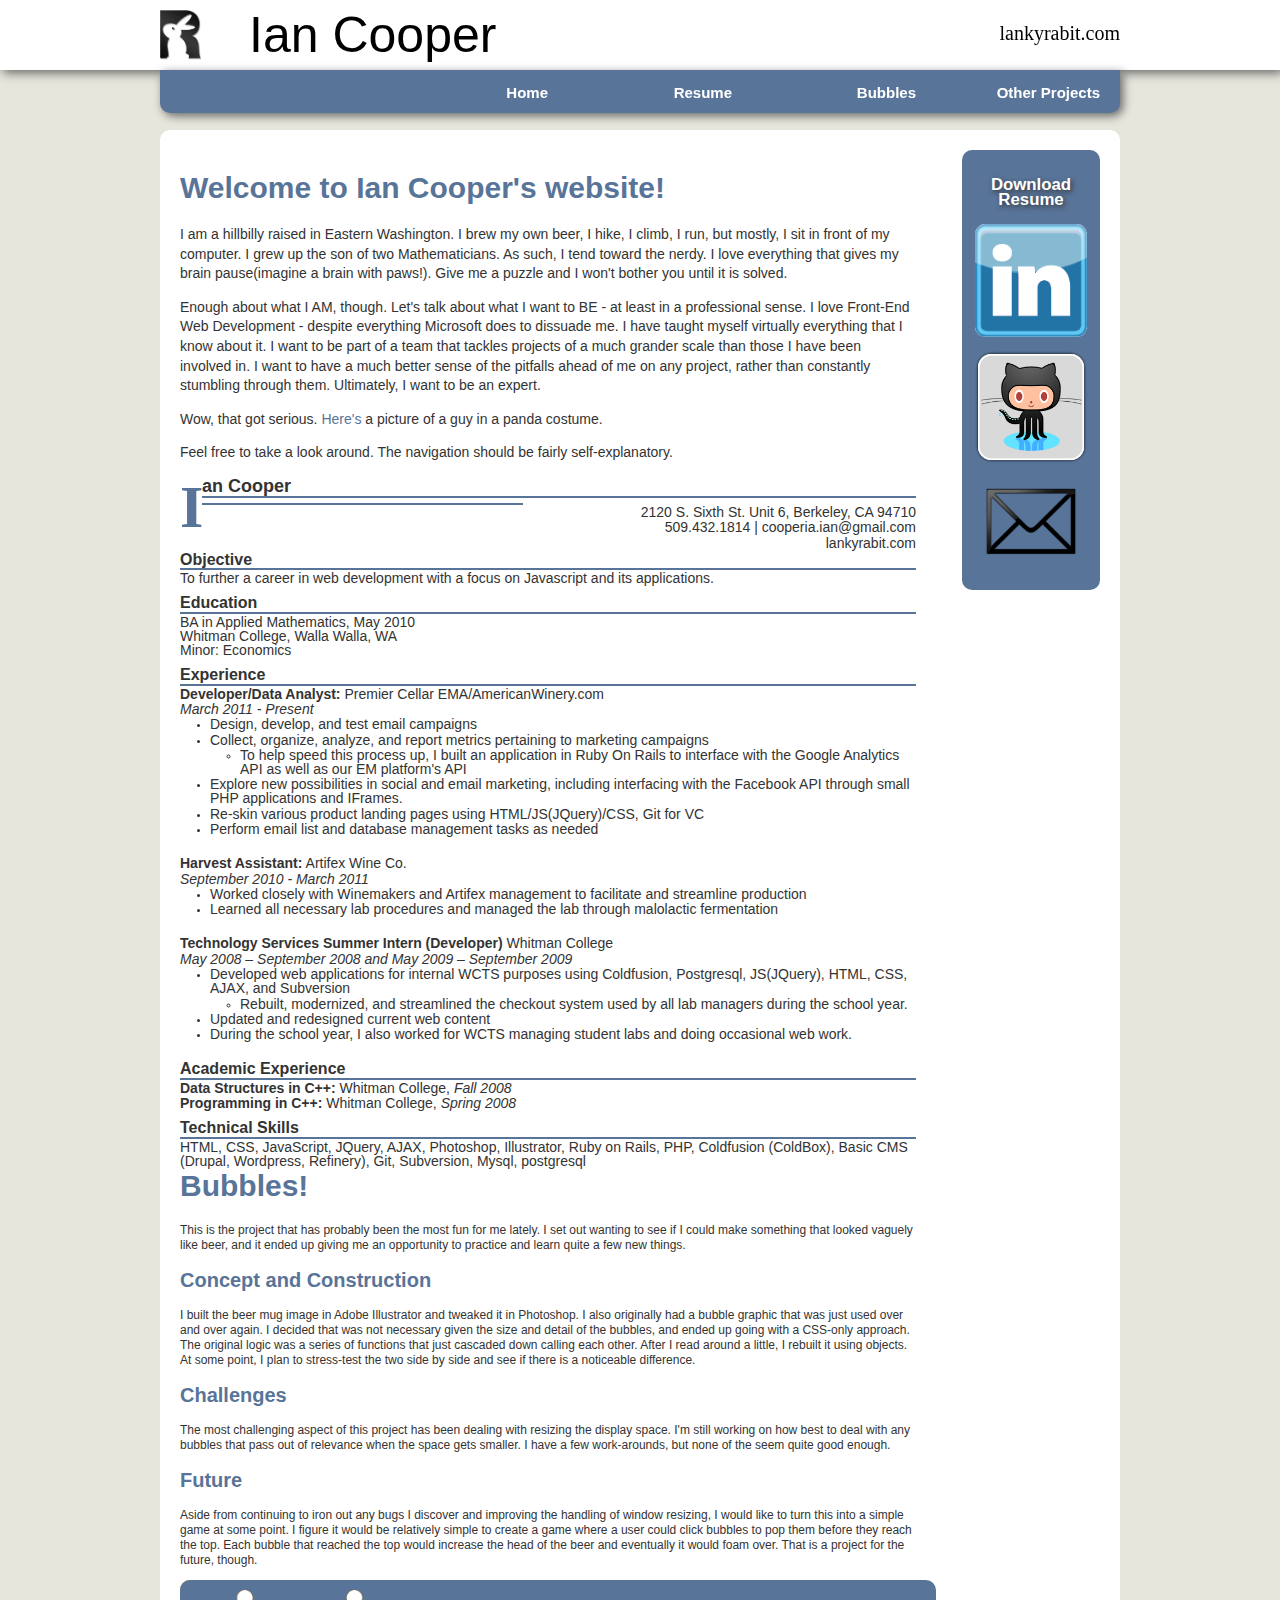
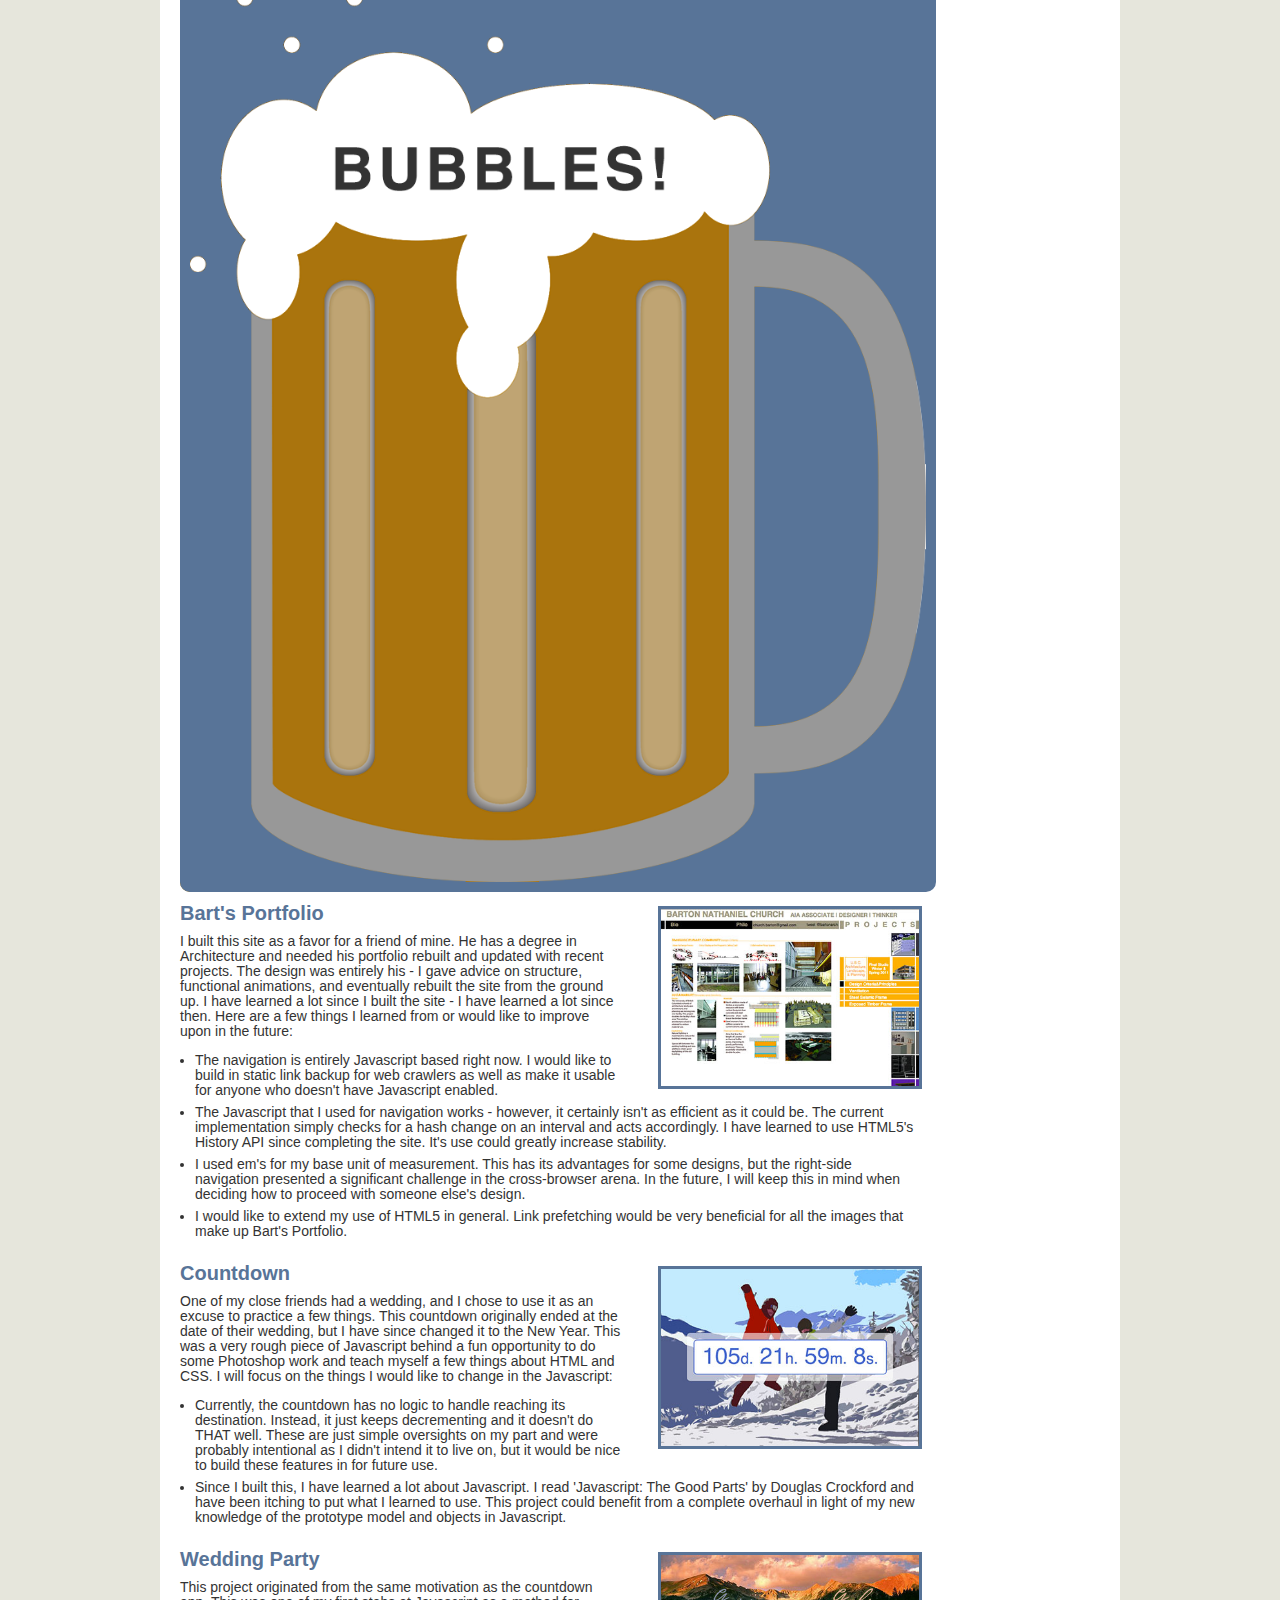
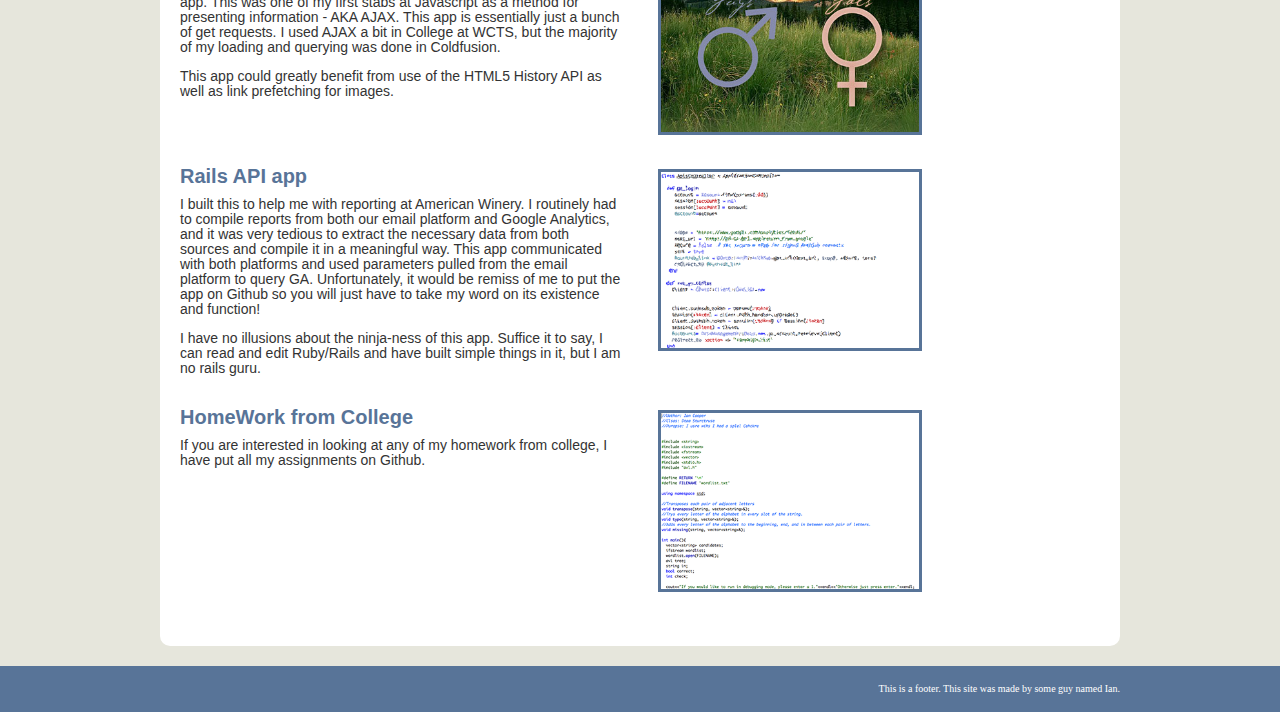
==== index.html @ 6d2cb938 "First commit of the final draft." ====
<!Doctype html>
<html language="en">
  <head>
    <title>Ian's Playground</title>
	<meta charset="UTF-8" />
	<link media="screen" type="text/css" rel="stylesheet" href="css/style.main.css" />
	<link media="screen" type="text/css" rel="stylesheet" href="css/style.resume.css" />
	<link media="screen" type="text/css" rel="stylesheet" href="css/style.projects.css" />
	<link media="screen" type="text/css" rel="stylesheet" href="css/style.beer.css" />
	
	<!-- enable HTML5 elements in IE7+8 -->
	<!-- [if lt IE 9]>
	<script src="http://html5shim.googlecode.com/svn/trunk/html5.js"></script>
	<![endif]-->
	
	
	<!--[if IE]>
	<style type="text/css">
		#infoWrapper {
		background:transparent;
		filter:progid:DXImageTransform.Microsoft.gradient(startColorstr=#647b3c75,endColorstr=#647b3c75);
	       zoom: 1;
		}
	</style>
	<![endif]-->
	
	<style type="text/css">
		@media all and (max-width: 820px){
	  		nav[role='navigation'] ul li a {
				font-size:1.2em;
			}
			
			#buttons a {
				font-size:1.1em;
			}
			
			h2 {
				font-size:2.4em;
			}
		}
	</style>
  </head>
  <body>
	<div id="wrapper">
		<div id="topFixed" class="wrapper fixed">
			<div id="headWrapper" class="shadow">
				<div id="header">
					<figure><img src="images/R.gif" id="logo"></figure>
					<h1>Ian Cooper</h1>
					<p id="lankyrabit">lankyrabit.com</p>
				</div>
			</div>
			<nav role="navigation" class="shadow">
				<ul>
					<li><a href="otherProjects.html" id="other">Other Projects</a></li>
					<li><a href="bubbles.html" id="bubbles">Bubbles</a></li>
					<li><a href="resume.html" id="resume">Resume</a></li>
					<li><a href="index.html" id="home">Home</a></li>
				</ul>
			</nav>
		</div>
		<div id="contentWrapper" role="main">
			<div id="loading_zone" class="leftFloat">
				<div id="home">
					<h2>Welcome to Ian Cooper's website!</h2>
					<p class="index_text">I am a hillbilly raised in Eastern Washington. I brew my own beer, I hike, I climb, I run, but mostly, I sit in front of my computer. I grew up the son of two Mathematicians. As such, I tend toward the nerdy. I love everything that gives my brain pause(imagine a brain with paws!). Give me a puzzle and I won't bother you until it is solved.</p>
					<p class="index_text">Enough about what I AM, though. Let's talk about what I want to BE - at least in a professional sense. I love Front-End Web Development - despite everything Microsoft does to dissuade me. I have taught myself virtually everything that I know about it. I want to be part of a team that tackles projects of a much grander scale than those I have been involved in. I want to have a much better sense of the pitfalls ahead of me on any project, rather than constantly stumbling through them. Ultimately, I want to be an expert.</p>
					<p class="index_text">Wow, that got serious. <a href="http://imgur.com/gallery/omzJa">Here's</a> a picture of a guy in a panda costume.</p>
					<p class="index_text">Feel free to take a look around. The navigation should be fairly self-explanatory.</p>
				</div>
			</div>
			<div id="buttons" class="rightFloat">
				<a href="../Resources/Resume.pdf.zip" ><p class="text_shadow">Download Resume</p></a>
				<figure class="inactive"><a href="http://www.linkedin.com/pub/ian-cooper/1a/764/b28"><img  src="images/linkedin.png"></a></figure>
				<figure class="inactive"><a href="https://github.com/cooperia"><img src="images/github.png"></a></figure>
				<figure class="inactive"><a href="mailto:cooperia14@lankyrabit.com"><img  src="images/mail.png"></a></figure>
			</div>
			<div class="clear"></div>
		</div>
		<div id="footer" role="contentinfo">
			<p>This is a footer. This site was made by some guy named Ian.</p>
		</div>
	
		<script type="text/javascript" src="javascript/jquery-1.7.1.js"></script>
		<script type="text/javascript" src="javascript/animations.js"></script>
		<script src="javascript/history.js/scripts/bundled/html4+html5/jquery.history.js"></script>
		<script src="javascript/jquery.waitforimages.js"></script>
		<script type="text/javascript">
			
			//Use history.js plugin for navigation - push state, load new content
			History.Adapter.bind(window,'popstate',function(){ 
			        state = History.getState();
					state = 'target='+state.data.state;
					$.get('contents.php', state, function(data){
						if(state == 'target=bubbles'){
							clearInterval(spawnInterval);
							$('#loading_zone').html(data).waitForImages(startBubbles());
						}
						else{
							$('#loading_zone').html(data);
							
						}
						
					});
			});
		</script>
		<script type="text/javascript" src="javascript/bubbles.js"></script>
    	<script type="text/javascript" src="javascript/javascript.js?r=1"></script>

		
		
	</div>
  </body>
</html>
---- css/style.main.css ----
html, body, div, span, applet, object, iframe,
h1, h2, h3, h4, h5, h6, p, blockquote, pre,
a, abbr, acronym, address, big, cite, code,
del, dfn, em, img, ins, kbd, q, s, samp,
small, strike, strong, sub, sup, tt, var,
b, u, i, center,
dl, dt, dd, ol, ul, li,
fieldset, form, label, legend,
table, caption, tbody, tfoot, thead, tr, th, td,
article, aside, canvas, details, embed, 
figure, figcaption, footer, header, hgroup, 
menu, nav, output, ruby, section, summary,
time, mark, audio, video {
	margin: 0;
	padding: 0;
	border: 0;
	font-size: 100%;
	font: inherit;
	vertical-align: baseline;
}
/* HTML5 display-role reset for older browsers */
article, aside, details, figcaption, figure, 
footer, header, hgroup, menu, nav, section {
	display: block;
}
body {
	line-height: 1em;
	font-size: 62.5%;
	line-height: 62.5%;
}
ol, ul {
	list-style: none;
}
blockquote, q {
	quotes: none;
}
blockquote:before, blockquote:after,
q:before, q:after {
	content: '';
	content: none;
}
table {
	border-collapse: collapse;
	border-spacing: 0;
}

div {
	position:relative;
}

figure img {
	max-width:100%;
}

p {
	margin:1em 0em;
}


/* End Zeroing */
.rightFloat {
	float:right;
}

.leftFloat {
	float:left;
}

div.clear {
	clear:both;
}

.italic {
	font-style:italic
}

.bold {
	font-weight:bold;
}

.text_shadow {
	text-shadow:.1em .1em .3em #333;
}

.text_shadow_light {
	text-shadow:.1em .1em .3em #999;
}

#loading_zone {
	width:80%;
}

#loading_zone a {
	color:#587498;
	text-decoration:none;
}

#loading_zone p.index_text {
	font-size:1.4em;
	line-height:1.4em;
}

figure img {
	max-width:100%;
}

#wrapper {
	width:100%;
	background:#E6E6DC;
	padding:13em 0em 0em 0em;
}

#buttons {
	position:relative;
	background:#587498;
	padding:1em 1em 1em 1em;
	-webkit-box-sizing: border-box;
	-moz-box-sizing: border-box;
	box-sizing: border-box;
	border-radius: 1em 1em 1em 1em; 
	-moz-border-radius: 1em 1em 1em 1em; 
	-webkit-border-radius: 1em 1em 1em 1em;
	
}

#buttons a {
	font-size:1.4em;
	line-height:1.1em;
	color:#fff;
	font-weight:bold;
	text-decoration:none;
	text-align:center;
}

#buttons figure  {
	margin:0em auto 1em auto;
}

#buttons figure.inactive {
	max-width:95%;
}


#buttons {
	width:15%;
}


#headWrapper {
	width:100%;
	background: #ffffff;
}

#header {
	max-width:96em;
	min-width:60em;
	margin: 0 auto;
	-webkit-box-sizing: border-box;
	-moz-box-sizing: border-box;
	box-sizing: border-box;
	padding: 1em 0em 1em 0em;
	z-index:999;
	position:relative;
}

nav {
	position:relative;
	max-width:96em;
	min-width:60em;
	margin: 0 auto;
	background:#587498;
	padding:2em 2em 2.25em 2em;
	-webkit-box-sizing: border-box;
	-moz-box-sizing: border-box;
	box-sizing: border-box;
	border-radius: 0em 0em 1em 1em; 
	-moz-border-radius: 0em 0em 1em 1em; 
	-webkit-border-radius: 0em 0em 1em 1em;
	z-index:999;
}


nav[role="navigation"] ul {
	list-style-type:none;
	padding: 0 0 0 0;
}

nav[role="navigation"] ul li {
	float:right;
	margin: 0 0 0 5%;
	width:15%;
	text-align:right;
}

nav[role="navigation"] ul li a {
	font-family:helvetica, arial, sans-serif;
	font-size:1.5em;
	font-weight:bold;
	text-decoration:none;
	color:#ffffff;
}

.fixed {
	position:fixed;
	z-index:999;

}

.wrapper {
	width:100%;
}

#topFixed {
	top:0;
	left:0;
	right:0;	
}


figure img#logo {
	max-height:5em;
	float:left;
}


h1 {	
	font-size:5em;
	line-height:1em;
	display:inline;
	font-family:helvetica, arial, sans-serif;
	margin: 0% 0% 0% 5%;
}

h2 {
	font-size:3em;
	font-weight:bold;
	margin: 1em 0em;
	color:#587498;
}

h3.projectTitle {
	font-size:2em;
	font-weight:bold;
	margin: 1em 0em;
	color:#587498;
}



#lankyrabit {
	font-size:2em;
	float:right;
}

#contentWrapper {
	max-width:96em;
	min-width:60em;
	background: #ffffff;
	margin:0em auto 2em auto;
	border-radius: 1em; 
	-moz-border-radius: 1em; 
	-webkit-border-radius: 1em;
	padding: 2em 2em 2em 2em;
	-webkit-box-sizing: border-box;
	-moz-box-sizing: border-box;
	box-sizing: border-box;
	color:#333333;
	font-family:helvetica, arial, sans-serif;
	line-height:1.5em;
}

#contentWrapper p {
	font-size:1.2em;
}

#footer {
	background:#587498;
	width:100%;
	-webkit-box-sizing: border-box;
	-moz-box-sizing: border-box;
	box-sizing: border-box;
	padding: 2em 0em 2em 0em;
}

#footer p {
	max-width:96em;
	min-width:60em;
	margin: 0 auto;
	text-align:right;
	color:#ffffff;
}

#projectWrapper {
	max-width:94em;
	min-width:60em;
}

.shadow {
	-moz-box-shadow: 3px 3px 10px #666;
	-webkit-box-shadow: 3px 3px 10px #666;
	box-shadow: 3px 3px 10px #666;
}
---- css/style.resume.css ----
#resume_wrapper {
	width:100%;
}

#resume_wrapper p {
	font-family:helvetica, arial, sans-serif;
	font-size:1.4em;
	color:#333333;
	margin:0em 0em .1em 0em;
	line-height:1em;
}

#resume_wrapper a {
	color:#333333;
	font-size:1.4em;
}

#resume_wrapper h1 {
	font-size:1.8em;
	font-weight:bold;
	color:#333333;
	margin:0em;
}

#resume_wrapper h2 {
	font-size:1.6em;
	font-weight:bold;
	color:#333333;
	margin:0em 0em .1em 0em;
}

.resume_sectionTitle {
	width:100%;
	margin-bottom:.1em;
}

.resume_section {
	margin-bottom:1em;
}

div.resume_underline {
	border-bottom: 2px solid #587498;
}

ul.resume_outerList {
	list-style-type:disc;
	padding-left:3em;
}

ul.resume_innerList {
	list-style-type:circle;
	padding-left:3em;
}

.resume_experienceWrap {
	margin-bottom:2em;
}


/*Header*/

#resume_header {
	vertical-align:top;
}

#resume_header .rightFloat {
	width:97%;
}

#resume_name {
	width:100%;
	margin-bottom:.5em;
}

p#resume_i {
	font-size:6em;
	color:#587498;
	font-weight:bold;
	font-family:'Trajan Pro', times, georgia, serif;
	width:3%;
	
}

#resume_contact {
	text-align:right;
}

.fifty {
	width:45%;
}
---- css/style.projects.css ----
#projects_wrapper p, #projects_wrapper ul li {
	font-family:helvetica, arial, sans-serif;
	font-size:1.4em;
	width:100%;
}

.project_wrapper {
	width:100%;
	margin-bottom:2em;
}

.project_title {
	margin-bottom:1em;
	width:60%;
}

.project_title a, .project_title span {
	font-size:2em;
	font-weight:bold;
	color:#587498;
	text-decoration:none;
	margin:0em;
	padding:0em;
	
}

.project_img {
	width:35%;
	margin:0% 0% 1em 5%;
}

.project_img img {
	border:.3em solid #587498;
}

ul.project_list {
	list-style-type:disc;
	margin-left:1.5em;
}

.project_list li {
	margin-bottom:.5em;
}
---- css/style.beer.css ----
#beerWrap {
}

#bubbleWrap {
	z-index:0;
	line-height:0em;
	background-color:#ac7100;
	width:100%;
	border-radius: 1em; 
	-moz-border-radius: 1em; 
	-webkit-border-radius: 1em;
}

b

.bubble_hidden {
	display:none;
	position:absolute;
}

.circle {
    -webkit-border-radius: 999px;
    -moz-border-radius: 999px;
    border-radius: 999px;
    behavior: url(pie/PIE.htc);
	background: #333333; /* Old browsers */
	background: -moz-linear-gradient(-45deg,  #333333 0%, #ffffff 15%, #ffffff 77%, #ffffff 100%); /* FF3.6+ */
	background: -webkit-gradient(linear, left top, right bottom, color-stop(0%,#333333), color-stop(15%,#ffffff), color-stop(77%,#ffffff), color-stop(100%,#ffffff)); /* Chrome,Safari4+ */
	background: -webkit-linear-gradient(-45deg,  #333333 0%,#ffffff 15%,#ffffff 77%,#ffffff 100%); /* Chrome10+,Safari5.1+ */
	background: -o-linear-gradient(-45deg,  #333333 0%,#ffffff 15%,#ffffff 77%,#ffffff 100%); /* Opera 11.10+ */
	background: -ms-linear-gradient(-45deg,  #333333 0%,#ffffff 15%,#ffffff 77%,#ffffff 100%); /* IE10+ */
	background: linear-gradient(135deg,  #333333 0%,#ffffff 15%,#ffffff 77%,#ffffff 100%); /* W3C */
	filter: progid:DXImageTransform.Microsoft.gradient( startColorstr='#333333', endColorstr='#ffffff',GradientType=1 ); /* IE6-9 fallback on horizontal gradient */
	
	
}

.attached {
	/* Required for IE 5, 6, 7 */
	/* ...or something to trigger hasLayout, like zoom: 1; */
	width: 100%; 

	/* Theoretically for IE 8 & 9 (more valid) */	
	/* ...but not required as filter works too */
	/* should come BEFORE filter */
	-ms-filter:"progid:DXImageTransform.Microsoft.Alpha(Opacity=80)";

	/* This works in IE 8 & 9 too */
	/* ... but also 5, 6, 7 */
	filter: alpha(opacity=80);

	/* Older than Firefox 0.9 */
	-moz-opacity:0.8;

	/* Safari 1.x (pre WebKit!) */
	-khtml-opacity: 0.8;

	/* Modern!
	/* Firefox 0.9+, Safari 2?, Chrome any?
	/* Opera 9+, IE 9+ */
	opacity: 0.8;

}

.rising {
	/* Required for IE 5, 6, 7 */
	/* ...or something to trigger hasLayout, like zoom: 1; */
	width: 100%; 

	/* Theoretically for IE 8 & 9 (more valid) */	
	/* ...but not required as filter works too */
	/* should come BEFORE filter */
	-ms-filter:"progid:DXImageTransform.Microsoft.Alpha(Opacity=65)";

	/* This works in IE 8 & 9 too */
	/* ... but also 5, 6, 7 */
	filter: alpha(opacity=65);

	/* Older than Firefox 0.9 */
	-moz-opacity:0.65;

	/* Safari 1.x (pre WebKit!) */
	-khtml-opacity: 0.65;

	/* Modern!
	/* Firefox 0.9+, Safari 2?, Chrome any?
	/* Opera 9+, IE 9+ */
	opacity: 0.65;
}

.miniBub {
	position:absolute;
	width:2px;
	height:2px;
	left:14px;
	top:14px;
}

.popText {
	text-align:center;
	margin-top: 11px;
	margin-left:auto;
	margin-right:auto;
	color:#ffffff;
}

.bubble {
	position:absolute;
	width:2px;
	height:2px;
	z-index:0;
}

#mug {
	position:relative;
	z-index:999;
	border-radius: 1em; 
	-moz-border-radius: 1em; 
	-webkit-border-radius: 1em;
	border:1em solid #587498;
}

#bubbleWrap figure {
	width:100%;
}

.bubbles_subHeader {
	font-size:2em;
	font-weight:bold;
	margin: 1em 0em;
	color:#587498;
}
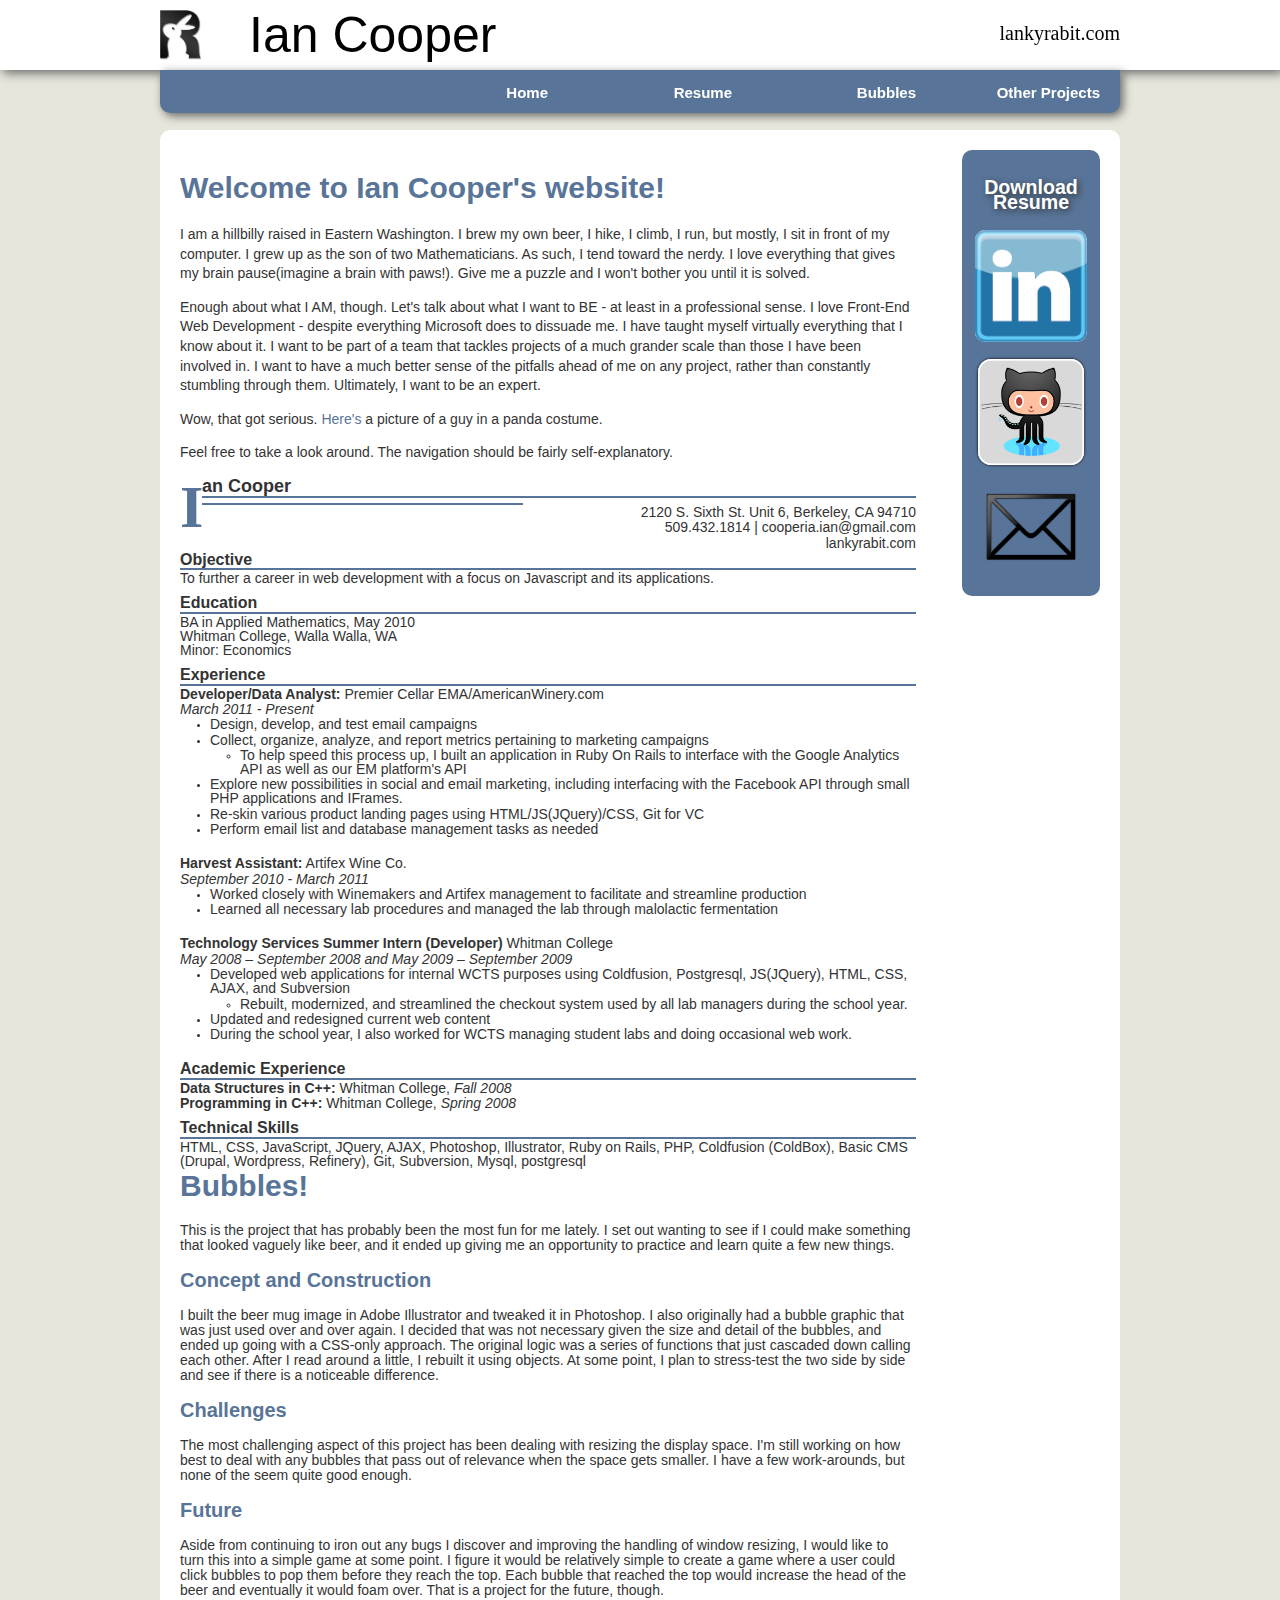
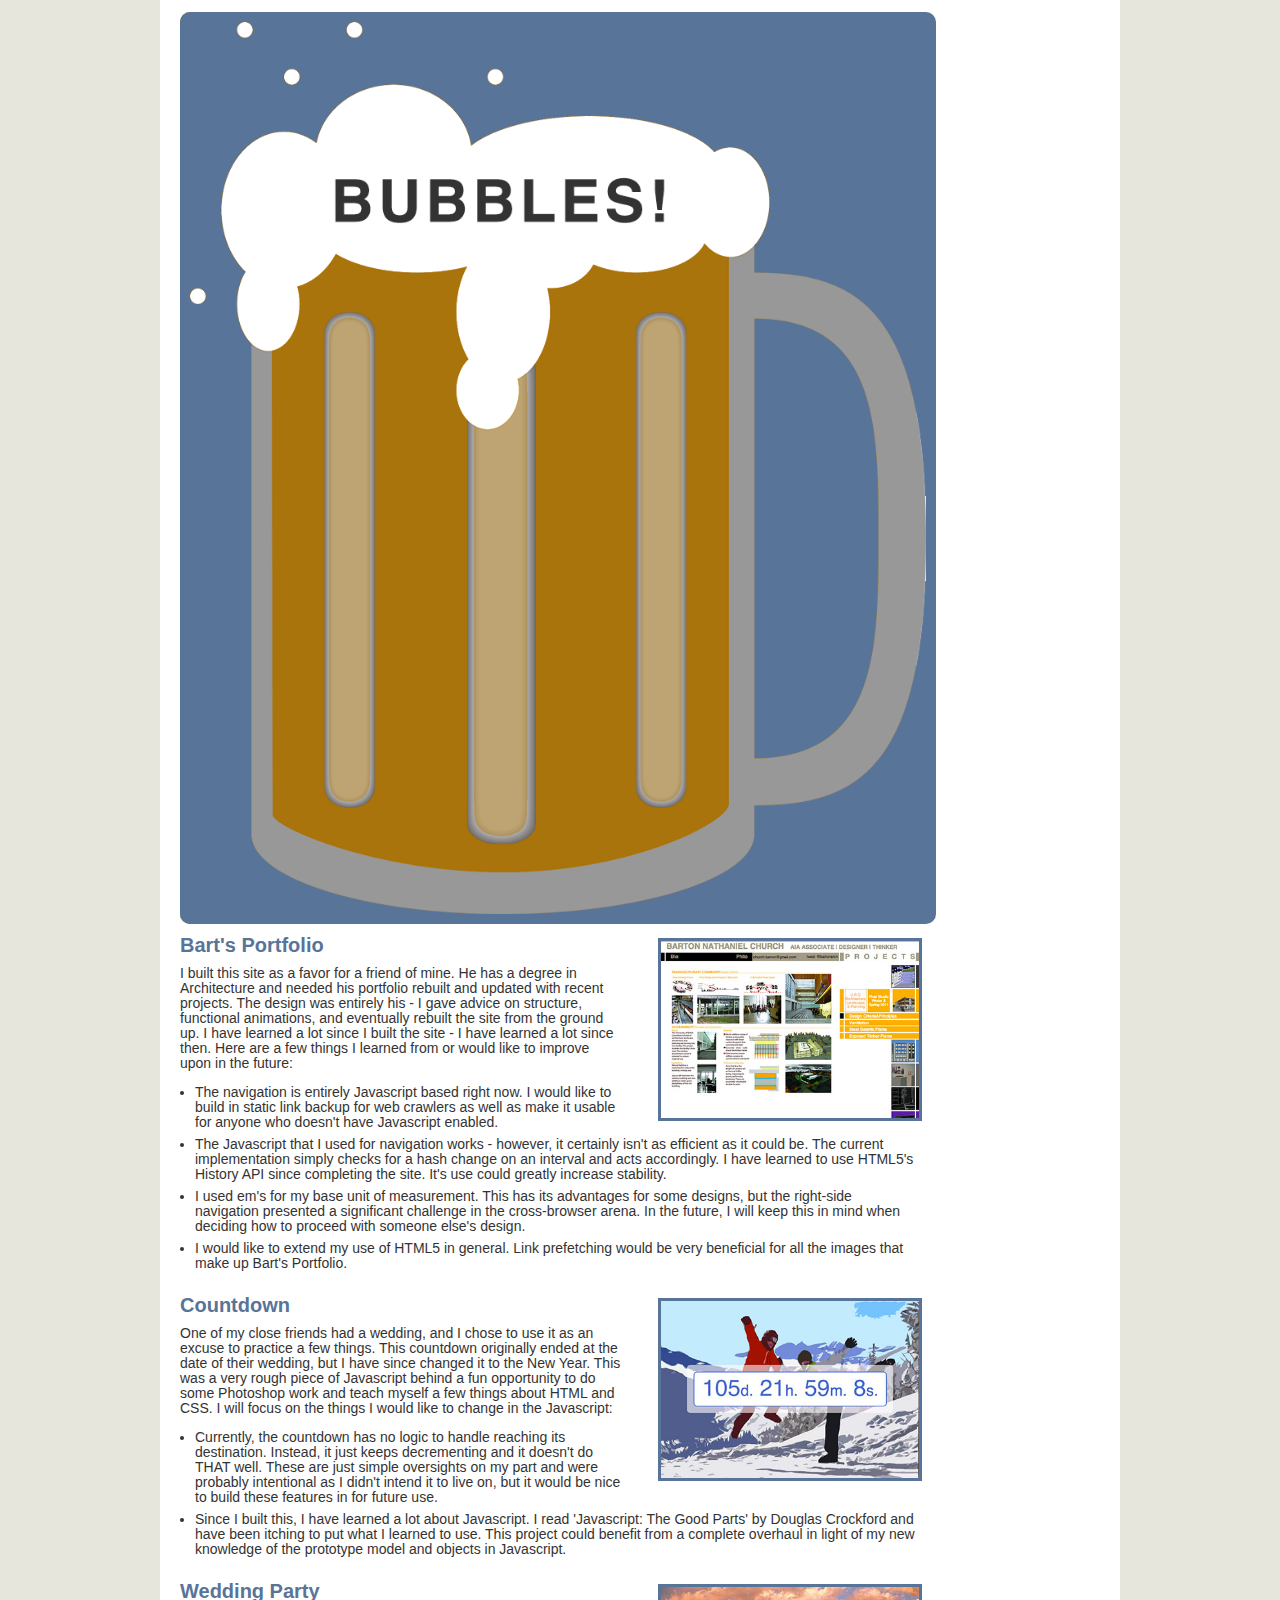
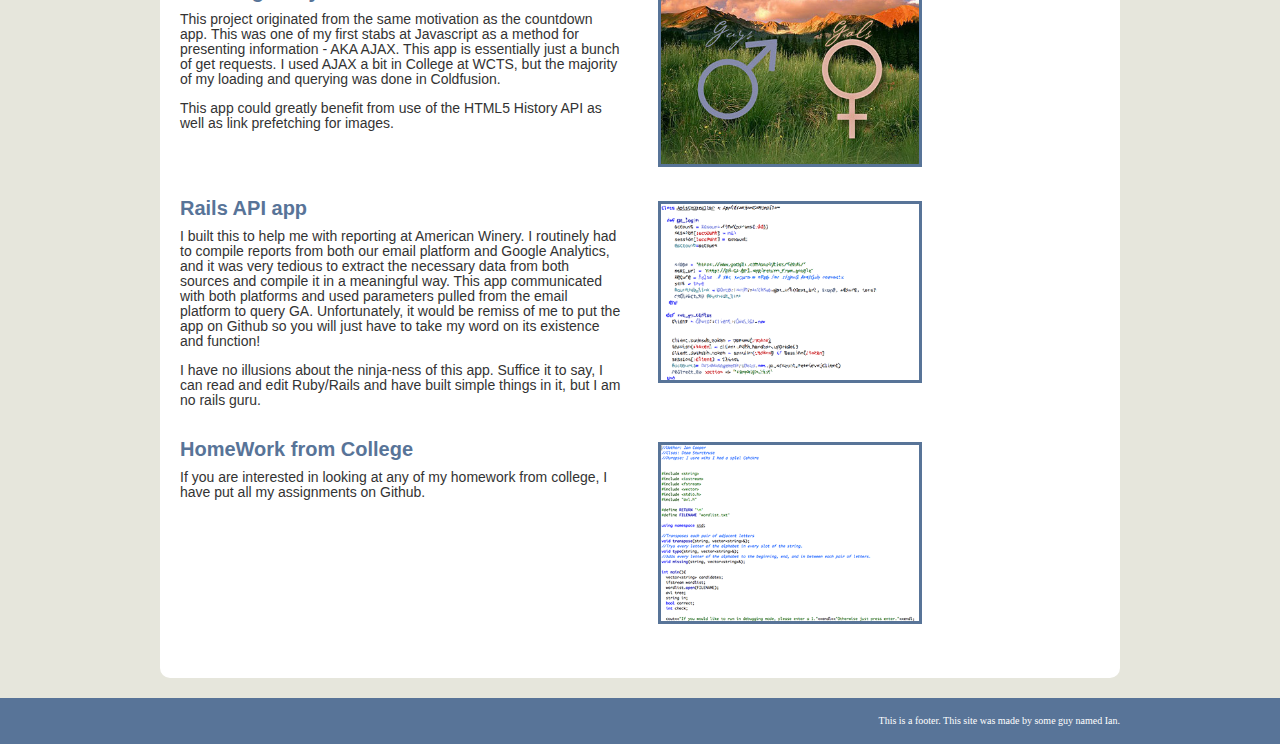
==== commit 4608ab72: "Fixed IE transparency and some history.js issues" ====
--- a/index.html
+++ b/index.html
@@ -16,9 +16,14 @@
 	
 	<!--[if IE]>
 	<style type="text/css">
-		#infoWrapper {
+		.rising {
 		background:transparent;
-		filter:progid:DXImageTransform.Microsoft.gradient(startColorstr=#647b3c75,endColorstr=#647b3c75);
+		filter:progid:DXImageTransform.Microsoft.gradient(startColorstr=#ffffff65,endColorstr=#ffffff65);
+	       zoom: 1;
+		}
+		.attached {
+		background:transparent;
+		filter:progid:DXImageTransform.Microsoft.gradient(startColorstr=#ffffff80,endColorstr=#ffffff80);
 	       zoom: 1;
 		}
 	</style>
@@ -63,7 +68,7 @@
 			<div id="loading_zone" class="leftFloat">
 				<div id="home">
 					<h2>Welcome to Ian Cooper's website!</h2>
-					<p class="index_text">I am a hillbilly raised in Eastern Washington. I brew my own beer, I hike, I climb, I run, but mostly, I sit in front of my computer. I grew up the son of two Mathematicians. As such, I tend toward the nerdy. I love everything that gives my brain pause(imagine a brain with paws!). Give me a puzzle and I won't bother you until it is solved.</p>
+					<p class="index_text">I am a hillbilly raised in Eastern Washington. I brew my own beer, I hike, I climb, I run, but mostly, I sit in front of my computer. I grew up as the son of two Mathematicians. As such, I tend toward the nerdy. I love everything that gives my brain pause(imagine a brain with paws!). Give me a puzzle and I won't bother you until it is solved.</p>
 					<p class="index_text">Enough about what I AM, though. Let's talk about what I want to BE - at least in a professional sense. I love Front-End Web Development - despite everything Microsoft does to dissuade me. I have taught myself virtually everything that I know about it. I want to be part of a team that tackles projects of a much grander scale than those I have been involved in. I want to have a much better sense of the pitfalls ahead of me on any project, rather than constantly stumbling through them. Ultimately, I want to be an expert.</p>
 					<p class="index_text">Wow, that got serious. <a href="http://imgur.com/gallery/omzJa">Here's</a> a picture of a guy in a panda costume.</p>
 					<p class="index_text">Feel free to take a look around. The navigation should be fairly self-explanatory.</p>
@@ -83,29 +88,11 @@
 	
 		<script type="text/javascript" src="javascript/jquery-1.7.1.js"></script>
 		<script type="text/javascript" src="javascript/animations.js"></script>
-		<script src="javascript/history.js/scripts/bundled/html4+html5/jquery.history.js"></script>
-		<script src="javascript/jquery.waitforimages.js"></script>
-		<script type="text/javascript">
-			
-			//Use history.js plugin for navigation - push state, load new content
-			History.Adapter.bind(window,'popstate',function(){ 
-			        state = History.getState();
-					state = 'target='+state.data.state;
-					$.get('contents.php', state, function(data){
-						if(state == 'target=bubbles'){
-							clearInterval(spawnInterval);
-							$('#loading_zone').html(data).waitForImages(startBubbles());
-						}
-						else{
-							$('#loading_zone').html(data);
-							
-						}
-						
-					});
-			});
-		</script>
+		<script type="text/javascript" src="javascript/history.js/scripts/bundled/html4+html5/jquery.history.js"></script>
+		<script type="text/javascript" src="javascript/jquery.waitforimages.js"></script>
+		
+    	<script type="text/javascript" src="javascript/javascript.js?r=1"></script>
 		<script type="text/javascript" src="javascript/bubbles.js"></script>
-    	<script type="text/javascript" src="javascript/javascript.js?r=1"></script>
 
 		
 		
--- a/css/style.main.css
+++ b/css/style.main.css
@@ -270,7 +270,7 @@
 }
 
 #contentWrapper p {
-	font-size:1.2em;
+	font-size:1.4em;
 }
 
 #footer {
--- a/css/style.beer.css
+++ b/css/style.beer.css
@@ -37,55 +37,21 @@
 }
 
 .attached {
-	/* Required for IE 5, 6, 7 */
-	/* ...or something to trigger hasLayout, like zoom: 1; */
 	width: 100%; 
-
-	/* Theoretically for IE 8 & 9 (more valid) */	
-	/* ...but not required as filter works too */
-	/* should come BEFORE filter */
 	-ms-filter:"progid:DXImageTransform.Microsoft.Alpha(Opacity=80)";
-
-	/* This works in IE 8 & 9 too */
-	/* ... but also 5, 6, 7 */
 	filter: alpha(opacity=80);
-
-	/* Older than Firefox 0.9 */
 	-moz-opacity:0.8;
-
-	/* Safari 1.x (pre WebKit!) */
 	-khtml-opacity: 0.8;
-
-	/* Modern!
-	/* Firefox 0.9+, Safari 2?, Chrome any?
-	/* Opera 9+, IE 9+ */
 	opacity: 0.8;
 
 }
 
 .rising {
-	/* Required for IE 5, 6, 7 */
-	/* ...or something to trigger hasLayout, like zoom: 1; */
 	width: 100%; 
-
-	/* Theoretically for IE 8 & 9 (more valid) */	
-	/* ...but not required as filter works too */
-	/* should come BEFORE filter */
 	-ms-filter:"progid:DXImageTransform.Microsoft.Alpha(Opacity=65)";
-
-	/* This works in IE 8 & 9 too */
-	/* ... but also 5, 6, 7 */
 	filter: alpha(opacity=65);
-
-	/* Older than Firefox 0.9 */
 	-moz-opacity:0.65;
-
-	/* Safari 1.x (pre WebKit!) */
 	-khtml-opacity: 0.65;
-
-	/* Modern!
-	/* Firefox 0.9+, Safari 2?, Chrome any?
-	/* Opera 9+, IE 9+ */
 	opacity: 0.65;
 }
 
@@ -130,4 +96,8 @@
 	font-weight:bold;
 	margin: 1em 0em;
 	color:#587498;
+}
+
+#bubbles_text p {
+	font-size:1.4em;
 }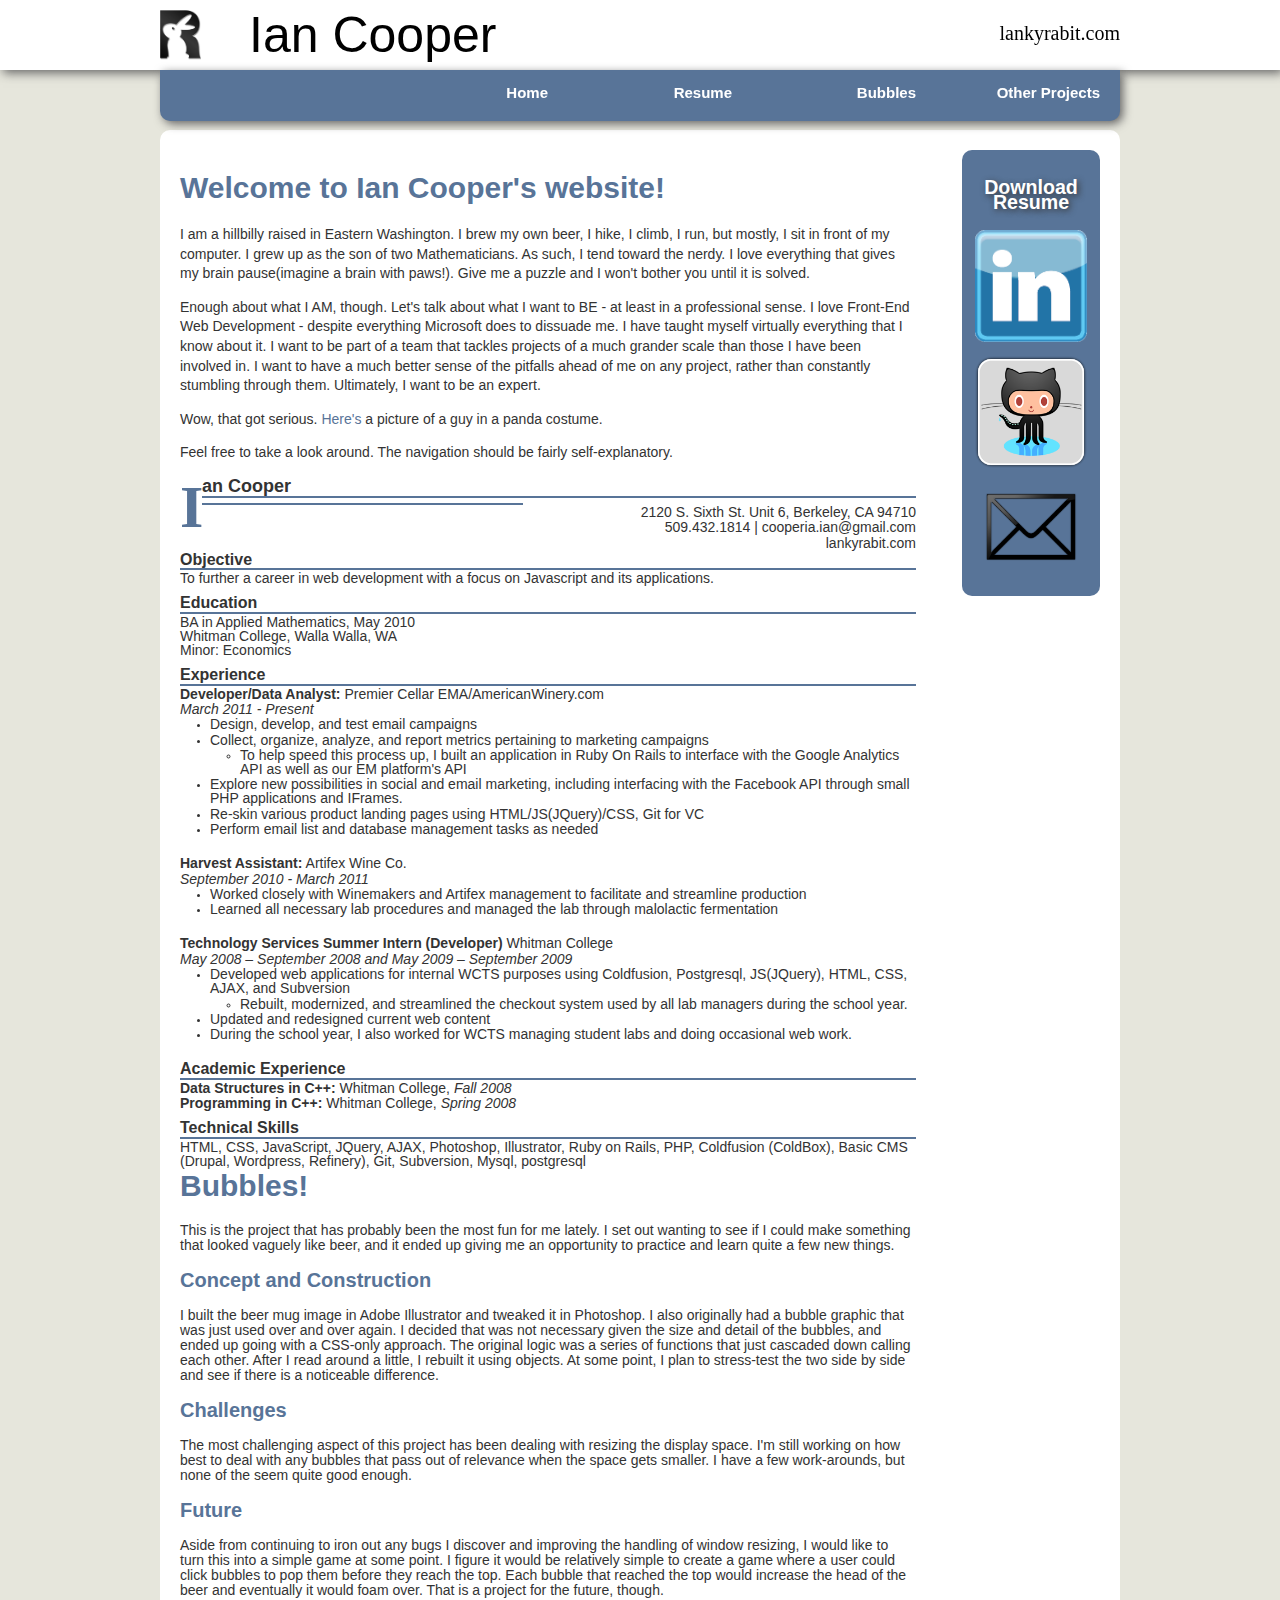
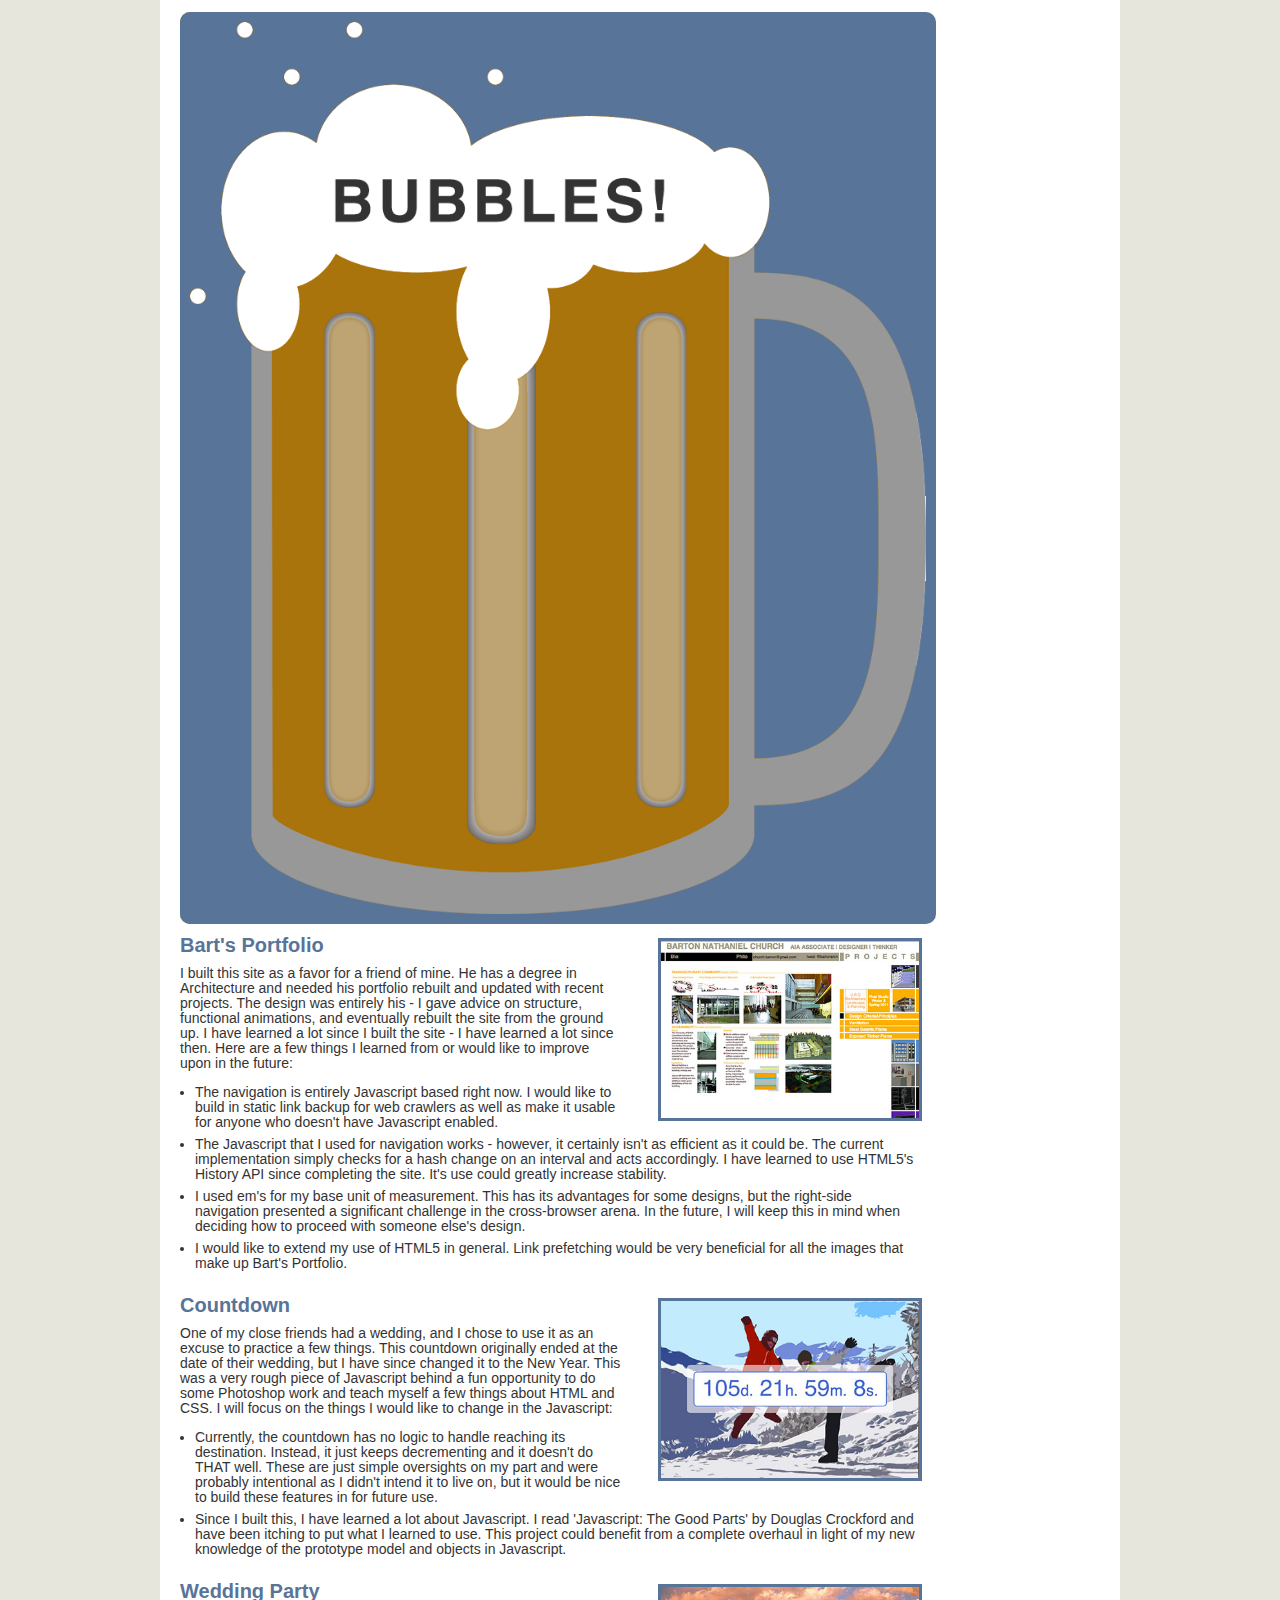
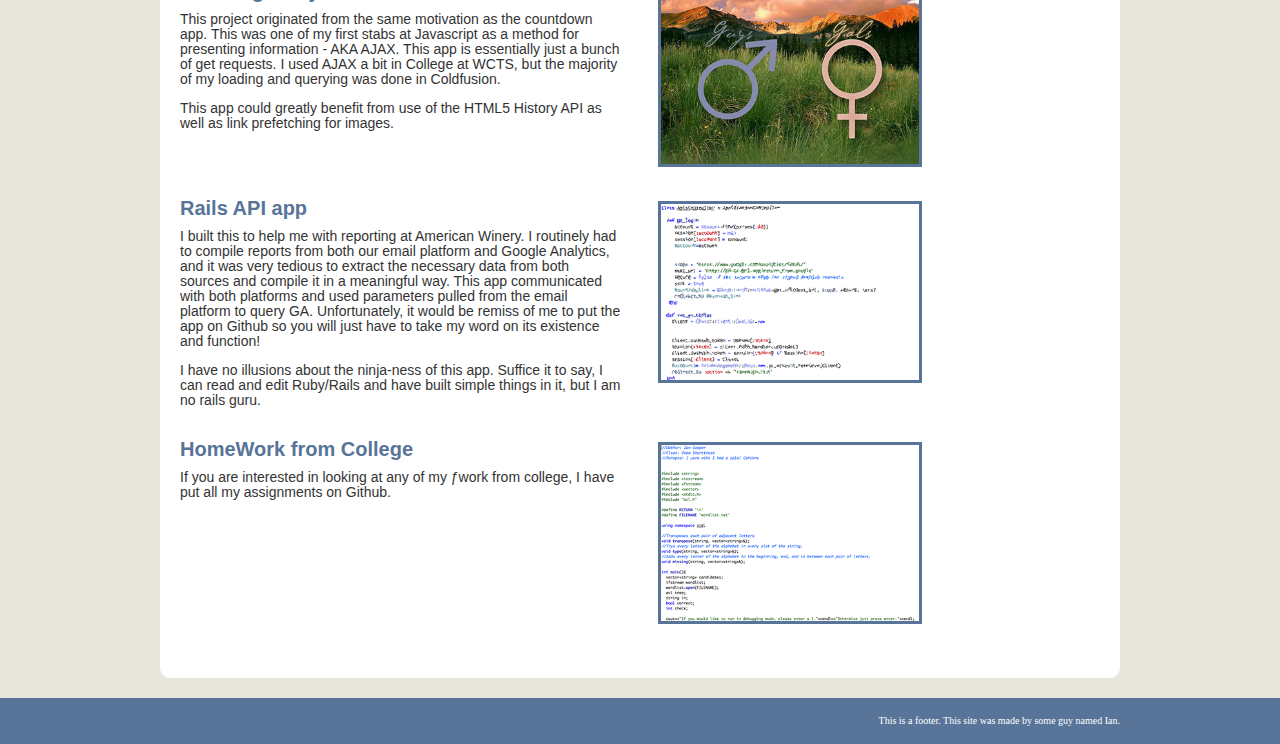
==== commit 8caf577e: "Some IE8 support. Fixed image max-width." ====
--- a/index.html
+++ b/index.html
@@ -1,33 +1,22 @@
 <!Doctype html>
-<html language="en">
+<html>
   <head>
     <title>Ian's Playground</title>
 	<meta charset="UTF-8" />
+	<meta http-equiv="X-UA-Compatible" content="IE=8">
+	<!-- enable HTML5 elements in IE7+8 -->
+	<!-- [if lt IE 9]>
+		<script type="text/javascript" src="http://html5shim.googlecode.com/svn/trunk/html5.js"></script>
+	<![endif]-->
 	<link media="screen" type="text/css" rel="stylesheet" href="css/style.main.css" />
 	<link media="screen" type="text/css" rel="stylesheet" href="css/style.resume.css" />
 	<link media="screen" type="text/css" rel="stylesheet" href="css/style.projects.css" />
 	<link media="screen" type="text/css" rel="stylesheet" href="css/style.beer.css" />
 	
-	<!-- enable HTML5 elements in IE7+8 -->
-	<!-- [if lt IE 9]>
-	<script src="http://html5shim.googlecode.com/svn/trunk/html5.js"></script>
-	<![endif]-->
 	
 	
-	<!--[if IE]>
-	<style type="text/css">
-		.rising {
-		background:transparent;
-		filter:progid:DXImageTransform.Microsoft.gradient(startColorstr=#ffffff65,endColorstr=#ffffff65);
-	       zoom: 1;
-		}
-		.attached {
-		background:transparent;
-		filter:progid:DXImageTransform.Microsoft.gradient(startColorstr=#ffffff80,endColorstr=#ffffff80);
-	       zoom: 1;
-		}
-	</style>
-	<![endif]-->
+	
+	
 	
 	<style type="text/css">
 		@media all and (max-width: 820px){
@@ -43,6 +32,22 @@
 				font-size:2.4em;
 			}
 		}
+		
+		/*ie8*/
+		@media \0screen {
+		  img { 
+		  		width:inherit;
+				max-width:100%; 
+				width:auto;
+				height:auto;
+		  }
+		
+		  img#logo {
+			max-height:5em;
+			width:auto;
+			height:auto;
+		}
+		}
 	</style>
   </head>
   <body>
@@ -50,23 +55,24 @@
 		<div id="topFixed" class="wrapper fixed">
 			<div id="headWrapper" class="shadow">
 				<div id="header">
-					<figure><img src="images/R.gif" id="logo"></figure>
+					<figure><img src="images/R.gif" id="logo" alt="Logo"></figure>
 					<h1>Ian Cooper</h1>
 					<p id="lankyrabit">lankyrabit.com</p>
 				</div>
 			</div>
-			<nav role="navigation" class="shadow">
+			<nav role="navigation" id="navigation" class="shadow">
 				<ul>
 					<li><a href="otherProjects.html" id="other">Other Projects</a></li>
 					<li><a href="bubbles.html" id="bubbles">Bubbles</a></li>
 					<li><a href="resume.html" id="resume">Resume</a></li>
 					<li><a href="index.html" id="home">Home</a></li>
 				</ul>
+				<div class="clear"></div>
 			</nav>
 		</div>
 		<div id="contentWrapper" role="main">
 			<div id="loading_zone" class="leftFloat">
-				<div id="home">
+				<div id="homeWrapper">
 					<h2>Welcome to Ian Cooper's website!</h2>
 					<p class="index_text">I am a hillbilly raised in Eastern Washington. I brew my own beer, I hike, I climb, I run, but mostly, I sit in front of my computer. I grew up as the son of two Mathematicians. As such, I tend toward the nerdy. I love everything that gives my brain pause(imagine a brain with paws!). Give me a puzzle and I won't bother you until it is solved.</p>
 					<p class="index_text">Enough about what I AM, though. Let's talk about what I want to BE - at least in a professional sense. I love Front-End Web Development - despite everything Microsoft does to dissuade me. I have taught myself virtually everything that I know about it. I want to be part of a team that tackles projects of a much grander scale than those I have been involved in. I want to have a much better sense of the pitfalls ahead of me on any project, rather than constantly stumbling through them. Ultimately, I want to be an expert.</p>
@@ -75,10 +81,10 @@
 				</div>
 			</div>
 			<div id="buttons" class="rightFloat">
-				<a href="../Resources/Resume.pdf.zip" ><p class="text_shadow">Download Resume</p></a>
-				<figure class="inactive"><a href="http://www.linkedin.com/pub/ian-cooper/1a/764/b28"><img  src="images/linkedin.png"></a></figure>
-				<figure class="inactive"><a href="https://github.com/cooperia"><img src="images/github.png"></a></figure>
-				<figure class="inactive"><a href="mailto:cooperia14@lankyrabit.com"><img  src="images/mail.png"></a></figure>
+				<a href="Resources/Resume.pdf.zip" ><p class="text_shadow">Download Resume</p></a>
+				<figure class="inactive"><a href="http://www.linkedin.com/pub/ian-cooper/1a/764/b28"><img  src="images/linkedin.png" alt="LinkedIn"></a></figure>
+				<figure class="inactive"><a href="https://github.com/cooperia"><img src="images/github.png" alt="Github"></a></figure>
+				<figure class="inactive"><a href="mailto:cooperia.ian@gmail.com"><img  src="images/mail.png" alt="Email"></a></figure>
 			</div>
 			<div class="clear"></div>
 		</div>
--- a/css/style.main.css
+++ b/css/style.main.css
@@ -49,7 +49,10 @@
 }
 
 figure img {
-	max-width:100%;
+	width:inherit;
+	max-width:100%; 
+	height:auto;
+	width:auto;
 }
 
 p {
@@ -98,10 +101,6 @@
 #loading_zone p.index_text {
 	font-size:1.4em;
 	line-height:1.4em;
-}
-
-figure img {
-	max-width:100%;
 }
 
 #wrapper {
@@ -117,9 +116,11 @@
 	-webkit-box-sizing: border-box;
 	-moz-box-sizing: border-box;
 	box-sizing: border-box;
-	border-radius: 1em 1em 1em 1em; 
-	-moz-border-radius: 1em 1em 1em 1em; 
-	-webkit-border-radius: 1em 1em 1em 1em;
+	-moz-border-radius: 1em; 
+	-webkit-border-radius: 1em;
+	border-radius: 1em; 
+    behavior: url(PIE.htc);
+	width:15%;
 	
 }
 
@@ -138,12 +139,10 @@
 
 #buttons figure.inactive {
 	max-width:95%;
-}
-
-
-#buttons {
-	width:15%;
-}
+	width:auto;
+	height:auto;
+}
+
 
 
 #headWrapper {
@@ -163,7 +162,7 @@
 	position:relative;
 }
 
-nav {
+#navigation {
 	position:relative;
 	max-width:96em;
 	min-width:60em;
@@ -172,27 +171,28 @@
 	padding:2em 2em 2.25em 2em;
 	-webkit-box-sizing: border-box;
 	-moz-box-sizing: border-box;
-	box-sizing: border-box;
-	border-radius: 0em 0em 1em 1em; 
+	box-sizing: border-box; 
 	-moz-border-radius: 0em 0em 1em 1em; 
 	-webkit-border-radius: 0em 0em 1em 1em;
+	border-radius: 0em 0em 1em 1em;
+    behavior: url(PIE.htc);
 	z-index:999;
 }
 
 
-nav[role="navigation"] ul {
+#navigation ul {
 	list-style-type:none;
 	padding: 0 0 0 0;
 }
 
-nav[role="navigation"] ul li {
+#navigation ul li {
 	float:right;
 	margin: 0 0 0 5%;
 	width:15%;
 	text-align:right;
 }
 
-nav[role="navigation"] ul li a {
+#navigation ul li a {
 	font-family:helvetica, arial, sans-serif;
 	font-size:1.5em;
 	font-weight:bold;
@@ -220,6 +220,8 @@
 figure img#logo {
 	max-height:5em;
 	float:left;
+	width:auto;
+	height:auto;
 }
 
 
@@ -257,9 +259,10 @@
 	min-width:60em;
 	background: #ffffff;
 	margin:0em auto 2em auto;
-	border-radius: 1em; 
 	-moz-border-radius: 1em; 
 	-webkit-border-radius: 1em;
+	border-radius: 1em; 
+    behavior: url(PIE.htc);
 	padding: 2em 2em 2em 2em;
 	-webkit-box-sizing: border-box;
 	-moz-box-sizing: border-box;
@@ -267,6 +270,8 @@
 	color:#333333;
 	font-family:helvetica, arial, sans-serif;
 	line-height:1.5em;
+	position:relative;
+	z-index:0;
 }
 
 #contentWrapper p {
--- a/css/style.beer.css
+++ b/css/style.beer.css
@@ -23,15 +23,15 @@
     -webkit-border-radius: 999px;
     -moz-border-radius: 999px;
     border-radius: 999px;
-    behavior: url(pie/PIE.htc);
-	background: #333333; /* Old browsers */
+    behavior: url(PIE.htc);
+	background: #ffffff; /* Old browsers */
 	background: -moz-linear-gradient(-45deg,  #333333 0%, #ffffff 15%, #ffffff 77%, #ffffff 100%); /* FF3.6+ */
 	background: -webkit-gradient(linear, left top, right bottom, color-stop(0%,#333333), color-stop(15%,#ffffff), color-stop(77%,#ffffff), color-stop(100%,#ffffff)); /* Chrome,Safari4+ */
 	background: -webkit-linear-gradient(-45deg,  #333333 0%,#ffffff 15%,#ffffff 77%,#ffffff 100%); /* Chrome10+,Safari5.1+ */
 	background: -o-linear-gradient(-45deg,  #333333 0%,#ffffff 15%,#ffffff 77%,#ffffff 100%); /* Opera 11.10+ */
 	background: -ms-linear-gradient(-45deg,  #333333 0%,#ffffff 15%,#ffffff 77%,#ffffff 100%); /* IE10+ */
 	background: linear-gradient(135deg,  #333333 0%,#ffffff 15%,#ffffff 77%,#ffffff 100%); /* W3C */
-	filter: progid:DXImageTransform.Microsoft.gradient( startColorstr='#333333', endColorstr='#ffffff',GradientType=1 ); /* IE6-9 fallback on horizontal gradient */
+	
 	
 	
 }
@@ -39,6 +39,7 @@
 .attached {
 	width: 100%; 
 	-ms-filter:"progid:DXImageTransform.Microsoft.Alpha(Opacity=80)";
+	-ms-filter: progid:DXImageTransform.Microsoft.gradient( startColorstr='#ffffff80', endColorstr='#ffffff80',GradientType=1 ); /* IE6-9 fallback on horizontal gradient */
 	filter: alpha(opacity=80);
 	-moz-opacity:0.8;
 	-khtml-opacity: 0.8;
@@ -49,6 +50,7 @@
 .rising {
 	width: 100%; 
 	-ms-filter:"progid:DXImageTransform.Microsoft.Alpha(Opacity=65)";
+	-ms-filter: progid:DXImageTransform.Microsoft.gradient( startColorstr='#ffffff65', endColorstr='#ffffff65',GradientType=1 ); /* IE6-9 fallback on horizontal gradient */
 	filter: alpha(opacity=65);
 	-moz-opacity:0.65;
 	-khtml-opacity: 0.65;
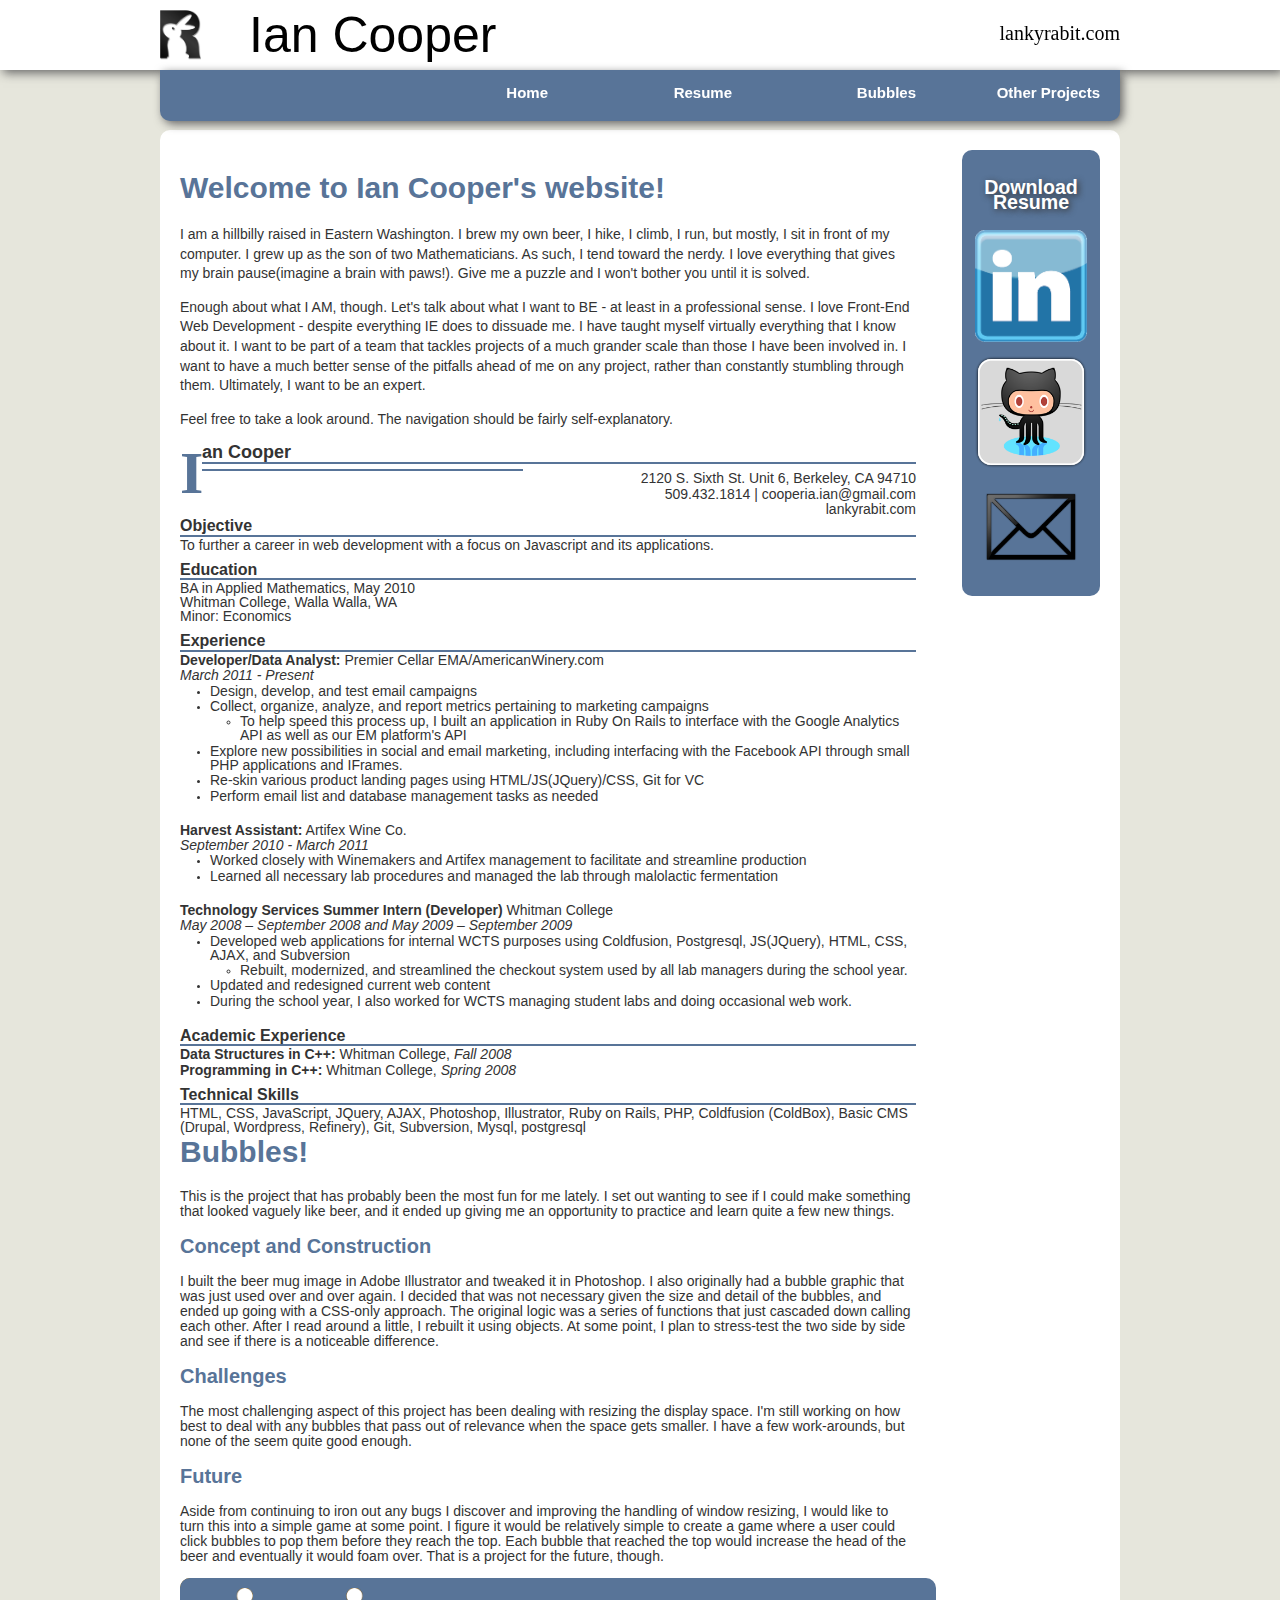
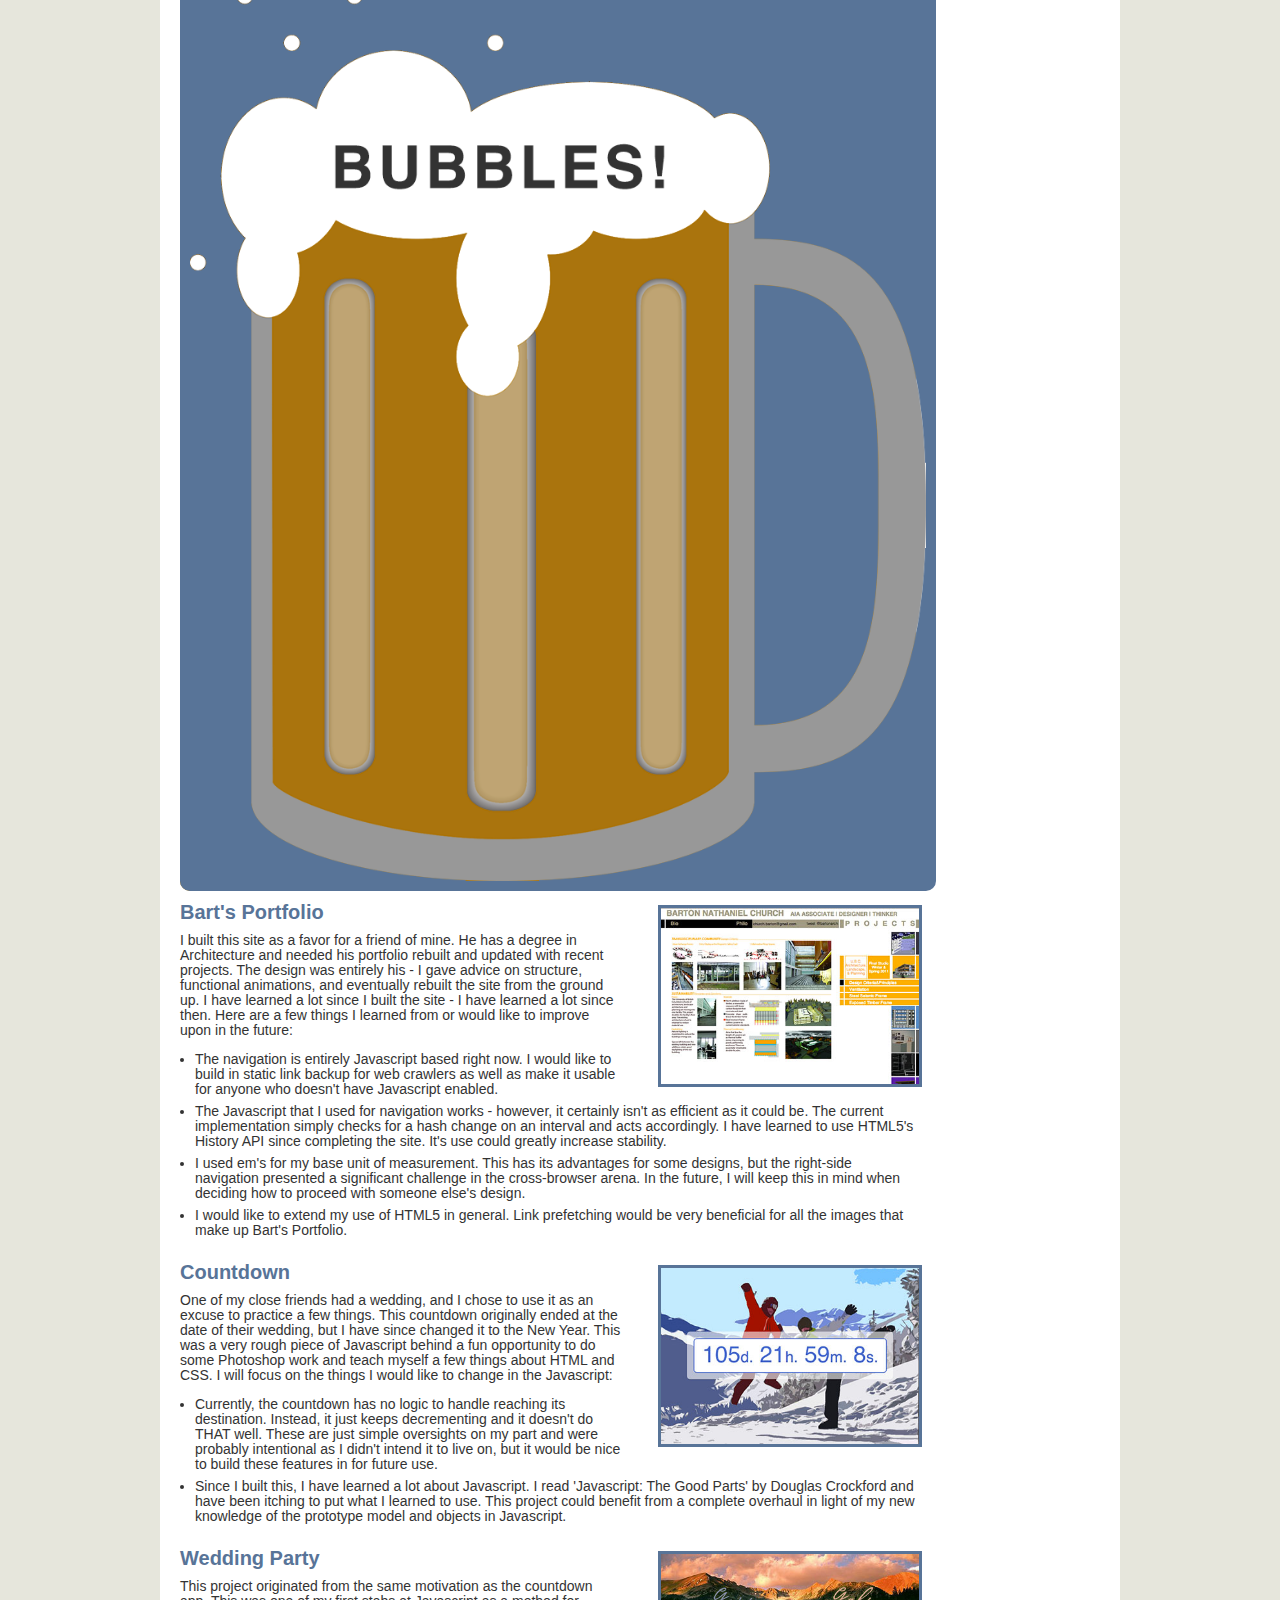
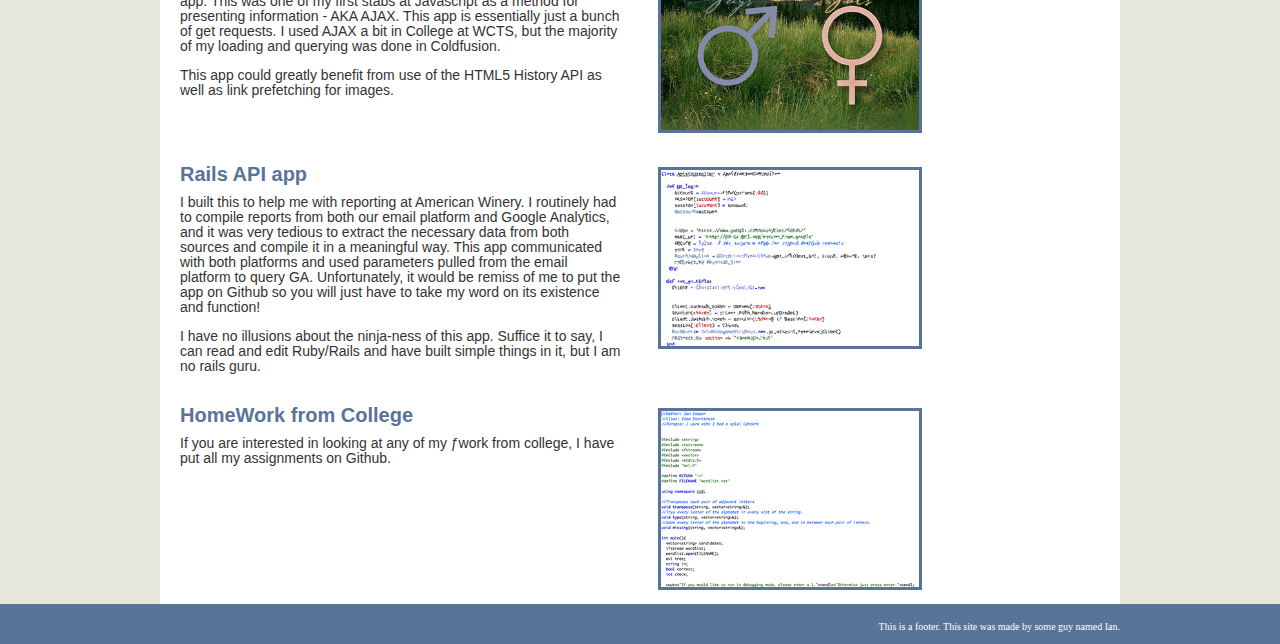
==== commit 916fbfe1: "More IE8 fixes in addition to a sticky footer." ====
--- a/index.html
+++ b/index.html
@@ -47,7 +47,61 @@
 			width:auto;
 			height:auto;
 		}
+		#topFixed ul {
+			position:relative;
+			max-width:100em;
+			min-width:64em;
+			margin: 0 auto;
+			background:#587498;
+			padding:2em 2em 2.25em 2em;
+			-webkit-box-sizing: border-box;
+			-moz-box-sizing: border-box;
+			box-sizing: border-box; 
+			-moz-border-radius: 0em 0em 1em 1em; 
+			-webkit-border-radius: 0em 0em 1em 1em;
+			border-radius: 0em 0em 1em 1em;
+		    behavior: url(PIE.htc);
+			z-index:999;
+			height:3em;
 		}
+
+		#topFixed ul {
+
+			list-style-type:none;
+			padding: 0 0 0 0;
+		}
+
+		#topFixed ul li {
+			float:right;
+			margin: 1em 2.5% 0 2.5%;
+			width:15%;
+			text-align:right;
+		}
+
+		#topFixed ul li a {
+			font-family:helvetica, arial, sans-serif;
+			font-size:1.5em;
+			font-weight:bold;
+			text-decoration:none;
+			color:#ffffff;
+		}
+		}
+		
+		@media \0screen and (max-width: 820px) {
+	  		#topFixed ul li a {
+				font-size:1.2em;
+			}
+			
+			#buttons a {
+				font-size:1.1em;
+			}
+			
+			h2 {
+				font-size:2.4em;
+			}
+		}
+		
+		
 	</style>
   </head>
   <body>
@@ -75,8 +129,7 @@
 				<div id="homeWrapper">
 					<h2>Welcome to Ian Cooper's website!</h2>
 					<p class="index_text">I am a hillbilly raised in Eastern Washington. I brew my own beer, I hike, I climb, I run, but mostly, I sit in front of my computer. I grew up as the son of two Mathematicians. As such, I tend toward the nerdy. I love everything that gives my brain pause(imagine a brain with paws!). Give me a puzzle and I won't bother you until it is solved.</p>
-					<p class="index_text">Enough about what I AM, though. Let's talk about what I want to BE - at least in a professional sense. I love Front-End Web Development - despite everything Microsoft does to dissuade me. I have taught myself virtually everything that I know about it. I want to be part of a team that tackles projects of a much grander scale than those I have been involved in. I want to have a much better sense of the pitfalls ahead of me on any project, rather than constantly stumbling through them. Ultimately, I want to be an expert.</p>
-					<p class="index_text">Wow, that got serious. <a href="http://imgur.com/gallery/omzJa">Here's</a> a picture of a guy in a panda costume.</p>
+					<p class="index_text">Enough about what I AM, though. Let's talk about what I want to BE - at least in a professional sense. I love Front-End Web Development - despite everything IE does to dissuade me. I have taught myself virtually everything that I know about it. I want to be part of a team that tackles projects of a much grander scale than those I have been involved in. I want to have a much better sense of the pitfalls ahead of me on any project, rather than constantly stumbling through them. Ultimately, I want to be an expert.</p>
 					<p class="index_text">Feel free to take a look around. The navigation should be fairly self-explanatory.</p>
 				</div>
 			</div>
--- a/css/style.main.css
+++ b/css/style.main.css
@@ -18,6 +18,10 @@
 	font: inherit;
 	vertical-align: baseline;
 }
+
+html, body {
+	height:100%;
+}
 /* HTML5 display-role reset for older browsers */
 article, aside, details, figcaption, figure, 
 footer, header, hgroup, menu, nav, section {
@@ -104,7 +108,9 @@
 }
 
 #wrapper {
+	position:relative;
 	width:100%;
+	min-height:100%;
 	background:#E6E6DC;
 	padding:13em 0em 0em 0em;
 }
@@ -162,7 +168,7 @@
 	position:relative;
 }
 
-#navigation {
+nav {
 	position:relative;
 	max-width:96em;
 	min-width:60em;
@@ -179,20 +185,19 @@
 	z-index:999;
 }
 
-
-#navigation ul {
+nav ul {
 	list-style-type:none;
 	padding: 0 0 0 0;
 }
 
-#navigation ul li {
+nav ul li {
 	float:right;
 	margin: 0 0 0 5%;
 	width:15%;
 	text-align:right;
 }
 
-#navigation ul li a {
+nav ul li a {
 	font-family:helvetica, arial, sans-serif;
 	font-size:1.5em;
 	font-weight:bold;
@@ -258,7 +263,7 @@
 	max-width:96em;
 	min-width:60em;
 	background: #ffffff;
-	margin:0em auto 2em auto;
+	margin:0em auto 4em auto;
 	-moz-border-radius: 1em; 
 	-webkit-border-radius: 1em;
 	border-radius: 1em; 
@@ -281,10 +286,13 @@
 #footer {
 	background:#587498;
 	width:100%;
+	height:4em;
 	-webkit-box-sizing: border-box;
 	-moz-box-sizing: border-box;
 	box-sizing: border-box;
 	padding: 2em 0em 2em 0em;
+	position:absolute;
+	bottom:0;
 }
 
 #footer p {
